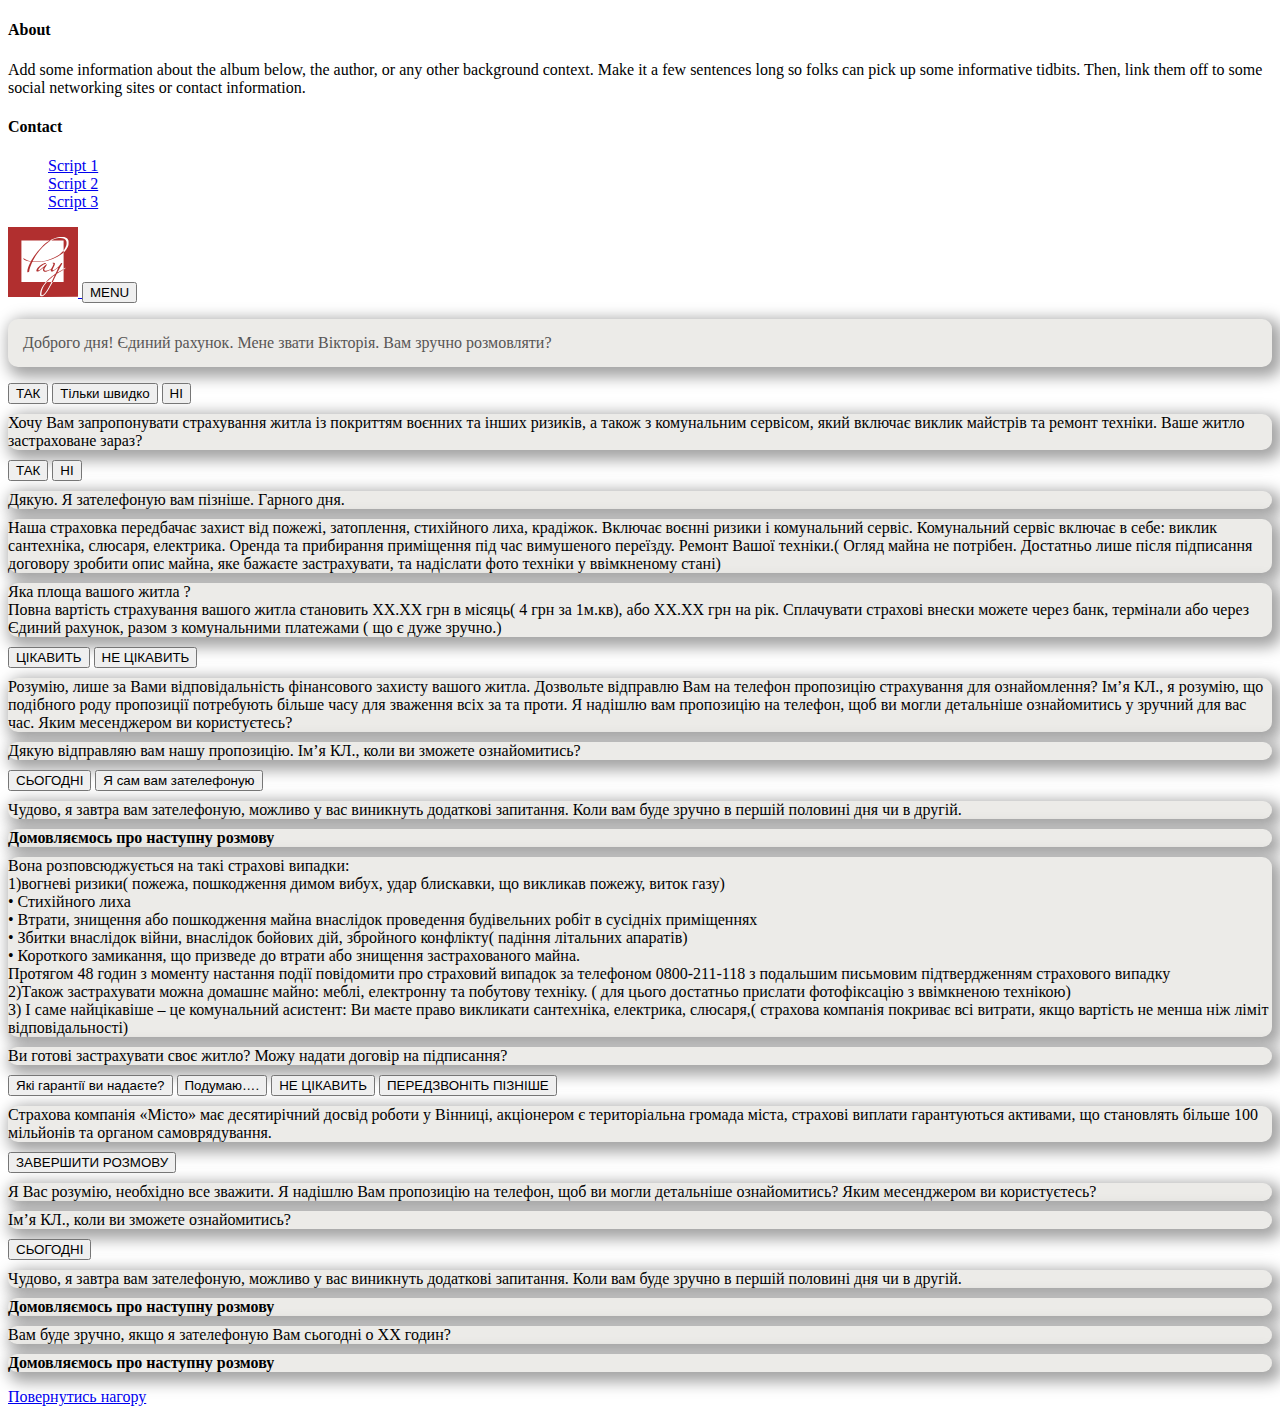
==== index.html @ 55d9eb2a "1" ====
<!doctype html>
<html lang="en">
  <head>
    <meta charset="utf-8">
    <meta name="viewport" content="width=device-width, initial-scale=1">
    <meta name="description" content="">
    <meta name="author" content="Mark Otto, Jacob Thornton, and Bootstrap contributors">
    <meta name="generator" content="Hugo 0.83.1">
    <title>Album example · Bootstrap v5.0</title>

    <link rel="canonical" href="https://getbootstrap.com/docs/5.0/examples/album/">

    

    <!-- Bootstrap core CSS -->
<link href="./assets/dist/css/bootstrap.min.css" rel="stylesheet">
<link rel="stylesheet" href="./css/main.css">

    <style>
      .bd-placeholder-img {
        font-size: 1.125rem;
        text-anchor: middle;
        -webkit-user-select: none;
        -moz-user-select: none;
        user-select: none;
      }

      @media (min-width: 768px) {
        .bd-placeholder-img-lg {
          font-size: 3.5rem;
        }
      }
    </style>

    
  </head>
  <body>
    
<header>
  <div class="collapse bg-dark" id="navbarHeader">
    <div class="container">
      <div class="row">
        <div class="col-sm-8 col-md-7 py-4">
          <h4 class="text-white">About</h4>
          <p class="text-muted">Add some information about the album below, the author, or any other background context. Make it a few sentences long so folks can pick up some informative tidbits. Then, link them off to some social networking sites or contact information.</p>
        </div>
        <div class="col-sm-4 offset-md-1 py-4">
          <h4 class="text-white">Contact</h4>
          <ul class="list-unstyled">
            <li><a href="#" class="text-white">Script 1</a></li>
            <li><a href="#" class="text-white">Script 2</a></li>
            <li><a href="#" class="text-white">Script 3</a></li>
          </ul>
        </div>
      </div>
    </div>
  </div>
  <div class="navbar navbar-lite bg-white shadow-sm">
    <div class="container">
      <a href="#" class="navbar-brand d-flex align-items-center">
        <img src="./img/logo.svg"  width="70" height="70" fill="none" stroke="currentColor" stroke-linecap="round" stroke-linejoin="round" stroke-width="2" aria-hidden="true" class="me-2" viewBox="0 0 24 24"><path d="M23 19a2 2 0 0 1-2 2H3a2 2 0 0 1-2-2V8a2 2 0 0 1 2-2h4l2-3h6l2 3h4a2 2 0 0 1 2 2z"/><circle cx="12" cy="13" r="4"/></img>
        
      </a>
      <button class="navbatoggler "r- type="button" data-bs-toggle="collapse" data-bs-target="#navbarHeader" aria-controls="navbarHeader" aria-expanded="false" aria-label="Toggle navigation">
        <span class="">MENU</span>
      </button>
    </div>
  </div>
</header>

<main>

  <section class="py-5 text-center container">
    <div class="row py-lg-5">
      <!--  Доброго дня! Єдиний рахунок. Мене звати Вікторія. Вам зручно
          розмовляти? -->
      <div class="main-text-box">
        <p class="main-text">
          Доброго дня! Єдиний рахунок. Мене звати Вікторія. Вам зручно
          розмовляти?
        </p>
      </div>
      <div class="answer_btn">
        <!-- answer -->
        <button
          r-type="button"
          data-bs-toggle="collapse"
          data-bs-target="#collapse-yes-1"
          class="btn btn-success"
          aria-expanded="false"
          aria-controls="collapse-yes-1"
        >
          ТАК
        </button>


        <button
        r-type="button"
        data-bs-toggle="collapse"
        data-bs-target="#collapse-yes-1"
        aria-expanded="false"
        aria-controls="collapse-yes-1"
       class="btn btn-warning"
        >
          Тільки швидко
        </button>

        <button
        r-type="button"
        data-bs-toggle="collapse"
        data-bs-target="#collapse-no-1"
        aria-expanded="false"
        aria-controls="collapse-no-1"
        class="btn btn-danger"
        >
          НІ
        </button>

      </div>
     
        
      <div class="collapse" id="collapse-yes-1">
        <div class="card card-body main-text-box">
          Хочу Вам запропонувати страхування житла із покриттям воєнних та інших
          ризиків, а також з комунальним сервісом, який включає виклик майстрів
          та ремонт техніки. Ваше житло застраховане зараз?
        </div>
        <div class="answer_btn">
          <button
            r-type="button"
            data-bs-toggle="collapse"
            data-bs-target="#collapseExample"
            class="btn btn-success"
            aria-expanded="false"
            aria-controls="collapseExample"
          >
            ТАК
          </button>
          
          <button
          r-type="button"
          data-bs-toggle="collapse"
          data-bs-target="#collapseExample"
          aria-expanded="false"
          aria-controls="collapseExample"
          class="btn btn-danger"
          >
            НІ
          </button>
        </div>

    </div>
    <!-- call later -->
    <div class="collapse" id="collapse-no-1">
      <div class="card card-body main-text-box">
       Дякую. Я зателефоную вам пізніше. Гарного дня. 
      </div>
    </div>
    <!--  -->
  <!-- PRESENTATION -->
  <div class="collapse" id="collapseExample">
    <div class="card card-body main-text-box">
      Наша  страховка передбачає захист від пожежі, затоплення, стихійного лиха, крадіжок. Включає воєнні ризики і комунальний сервіс. Комунальний сервіс включає в себе: виклик сантехніка, слюсаря, електрика. Оренда та прибирання приміщення під час вимушеного переїзду. Ремонт Вашої техніки.( Огляд майна не потрібен. Достатньо лише після підписання договору зробити опис майна, яке бажаєте застрахувати, та надіслати фото техніки у ввімкненому стані)
    </div>
    <div class="card card-body main-text-box">
      Яка площа вашого житла ?<br>
      Повна вартість страхування вашого житла становить   ХХ.ХХ грн в місяць( 4 грн за 1м.кв), або ХХ.ХХ грн на рік.  Сплачувати страхові внески можете через банк, термінали або через Єдиний рахунок, разом з комунальними платежами ( що є дуже зручно.) 
    </div>
  
    <div class="answer_btn">
      <button
        r-type="button"
        data-bs-toggle="collapse"
        data-bs-target="#collapseExampleas"
        class="btn btn-success"
        aria-expanded="false"
        aria-controls="collapseExampleas"
      >
        ЦІКАВИТЬ
      </button>
      
      <button
      r-type="button"
      data-bs-toggle="collapse"
      data-bs-target="#collapseExampledf"
      
      aria-expanded="false"
      aria-controls="collapseExampledf"
      class="btn btn-danger"
      >
        НЕ ЦІКАВИТЬ
      </button>
    </div>
    <!-- and -->
    <div class="collapse" id="collapseExampledf">
      <div class="card card-body main-text-box">
        Розумію, лише за Вами відповідальність фінансового захисту вашого житла. Дозвольте відправлю Вам на телефон пропозицію страхування для ознайомлення?
        Ім’я КЛ., я розумію, що подібного роду пропозиції потребують більше часу для зваження всіх за та проти. Я надішлю вам пропозицію на телефон, щоб ви могли детальніше ознайомитись у зручний для вас час.
        Яким месенджером ви користуєтесь? 
      </div>
          <div class="card card-body main-text-box">
          Дякую відправляю вам нашу пропозицію. Ім’я  КЛ., коли ви зможете ознайомитись? 
          </div>
          <div class="answer_btn">
            <button
              r-type="button"
              data-bs-toggle="collapse"
              data-bs-target="#collapseExamplezz"
              class="btn btn-success"
              aria-expanded="false"
              aria-controls="collapseExamplezz"
            >
              СЬОГОДНІ
            </button>
            
            <button
              type="button"
              data-toggle="collapse"
              id="1_no"
              class="btn btn-danger"
            >
              Я сам вам зателефоную
            </button>
          </div>
    </div>
    
    <div class="collapse" id="collapseExamplezz">
      <div class="card card-body main-text-box">
        Чудово, я завтра вам зателефоную, можливо у вас виникнуть додаткові запитання. Коли вам буде зручно в першій половині дня чи в другій.<br>
      </div>
      <div class="card card-body main-text-box">
      <strong>Домовляємось про наступну розмову</strong> 
      </div>
    </div>
      
      <!-- and -->


<!-- цікавить -->
<div class="collapse" id="collapseExampleas">
  <div class="card card-body main-text-box">
    Вона розповсюджується на такі страхові випадки:<br>
    1)вогневі ризики( пожежа, пошкодження димом вибух, удар блискавки, що викликав пожежу, виток газу) <br>
    •	Стихійного лиха <br>
    •	Втрати, знищення або пошкодження майна внаслідок проведення будівельних робіт в сусідніх приміщеннях<br>
    •	Збитки внаслідок війни, внаслідок бойових дій, збройного конфлікту( падіння літальних апаратів)<br>
    •	Короткого замикання, що призведе до втрати або знищення застрахованого майна.<br>
     Протягом 48 годин з моменту настання події повідомити про страховий випадок за телефоном 0800-211-118 з подальшим письмовим підтвердженням страхового випадку<br>
    
    2)Також застрахувати можна домашнє майно: меблі, електронну та побутову техніку. ( для цього достатньо прислати фотофіксацію з ввімкненою технікою)<br>
    3) І саме найцікавіше – це комунальний  асистент: Ви маєте право викликати сантехніка, електрика, слюсаря,( страхова компанія покриває всі витрати, якщо вартість не менша ніж ліміт відповідальності)<br>
    
  </div>
      <div class="card card-body main-text-box">
        Ви готові застрахувати своє житло? Можу надати договір на підписання?    
      </div>

 <div class="answer_btn">
    <button
      r-type="button"
      data-bs-toggle="collapse"
      data-bs-target="#collapseExamplezx"
      class="btn btn-success"
      aria-expanded="false"
      aria-controls="collapseExamplezx"
    >
    Які гарантії ви надаєте?
    </button>
    
    <button
    r-type="button"
    data-bs-toggle="collapse"
    data-bs-target="#collapseExamplepp"
    aria-expanded="false"
    aria-controls="collapseExamplepp"
    class="btn btn-warning"
    >
    Подумаю….
    </button>
    <button
      r-type="button"
      data-bs-toggle="collapse"
      data-bs-target="#collapseExampledf"
      
      aria-expanded="false"
      aria-controls="collapseExampledf"
      class="btn btn-danger"
      >
        НЕ ЦІКАВИТЬ
      </button>
      <button
      r-type="button"
      data-bs-toggle="collapse"
      data-bs-target="#collapseExampleff"
      
      aria-expanded="false"
      aria-controls="collapseExampleff"
      class="btn btn-info"
      >
       ПЕРЕДЗВОНІТЬ ПІЗНІШЕ
      </button>

  </div>
  <!-- які гарантії -->
  <div class="collapse" id="collapseExamplezx">
    <div class="card card-body main-text-box">
      Страхова компанія «Місто» має десятирічний досвід роботи у Вінниці, акціонером є територіальна громада міста, страхові виплати гарантуються активами, що становлять більше 100 мільйонів та органом самоврядування.      
    </div>
  
   <div class="answer_btn">
      <button
        r-type="button"
        data-bs-toggle="collapse"
        data-bs-target="#collapseExample.yes.2"
        class="btn btn-success"
        aria-expanded="false"
        aria-controls="collapseExample.yes.2"
      >
      ЗАВЕРШИТИ РОЗМОВУ
      </button>
      
     
        
  
    </div>
  </div>
<!-- подумаю -->
<div class="collapse" id="collapseExamplepp">
  <div class="card card-body main-text-box">
    Я Вас розумію, необхідно все зважити. Я  надішлю  Вам пропозицію на телефон, щоб ви могли детальніше ознайомитись?  Яким месенджером ви користуєтесь? 
  </div>
  <div class="card card-body main-text-box">
      Ім’я  КЛ., коли ви зможете ознайомитись?
  </div>
    

 <div class="answer_btn">
    <button
      r-type="button"
      data-bs-toggle="collapse"
      data-bs-target="#collapseExamplert"
      class="btn btn-success"
      aria-expanded="false"
      aria-controls="collapseExamplert"
    >
    СЬОГОДНІ
    </button>
  </div>
</div>
<div class="collapse" id="collapseExamplert">
  <div class="card card-body main-text-box">
    Чудово, я завтра вам зателефоную, можливо у вас виникнуть додаткові запитання. Коли вам буде зручно в першій половині дня чи в другій.<br>
  </div>
  <div class="card card-body main-text-box">
  <strong>Домовляємось про наступну розмову</strong> 
  </div>
  </div>
  <div class="collapse" id="collapseExampleff">
    <div class="card card-body main-text-box">
      Вам буде зручно, якщо я зателефоную Вам сьогодні о ХХ годин?     </div>
    <div class="card card-body main-text-box">
    <strong>Домовляємось про наступну розмову</strong> 
    </div>
    </div>
  


  </section>

  



<footer class="text-muted py-5">
  <div class="container">
    <p class="float-end mb-1">
      <a href="#">Повернутись нагору</a>
    </p>
  </div>
</footer>


    <script src="./assets/dist/js/bootstrap.bundle.min.js"></script>

      
  </body>
</html>
---- css/main.css ----
body {
  text-decoration: none;
  /* margin: 0 45px; */
}
li {
  list-style-type: none;
}
.logo {
  width: 70px;
  height: 70px;
}
.header_list {
  margin-top: 15px;
  display: flex;
  align-items: center;
  justify-content: space-between;
}

.main-text-box{
    background-color: rgb(236, 235, 232);
    -webkit-box-shadow: 5px 5px 15px 5px #A3A3A3; 
box-shadow: 5px 5px 15px 5px #A3A3A3;
border: 1px solid none;
border-radius: 10px;
margin-bottom: 10px;
}
.main-text{
    color: #575555;
    padding: 15px;
   
}
.answer_btn{
margin: 0 55px 10px 0;

}
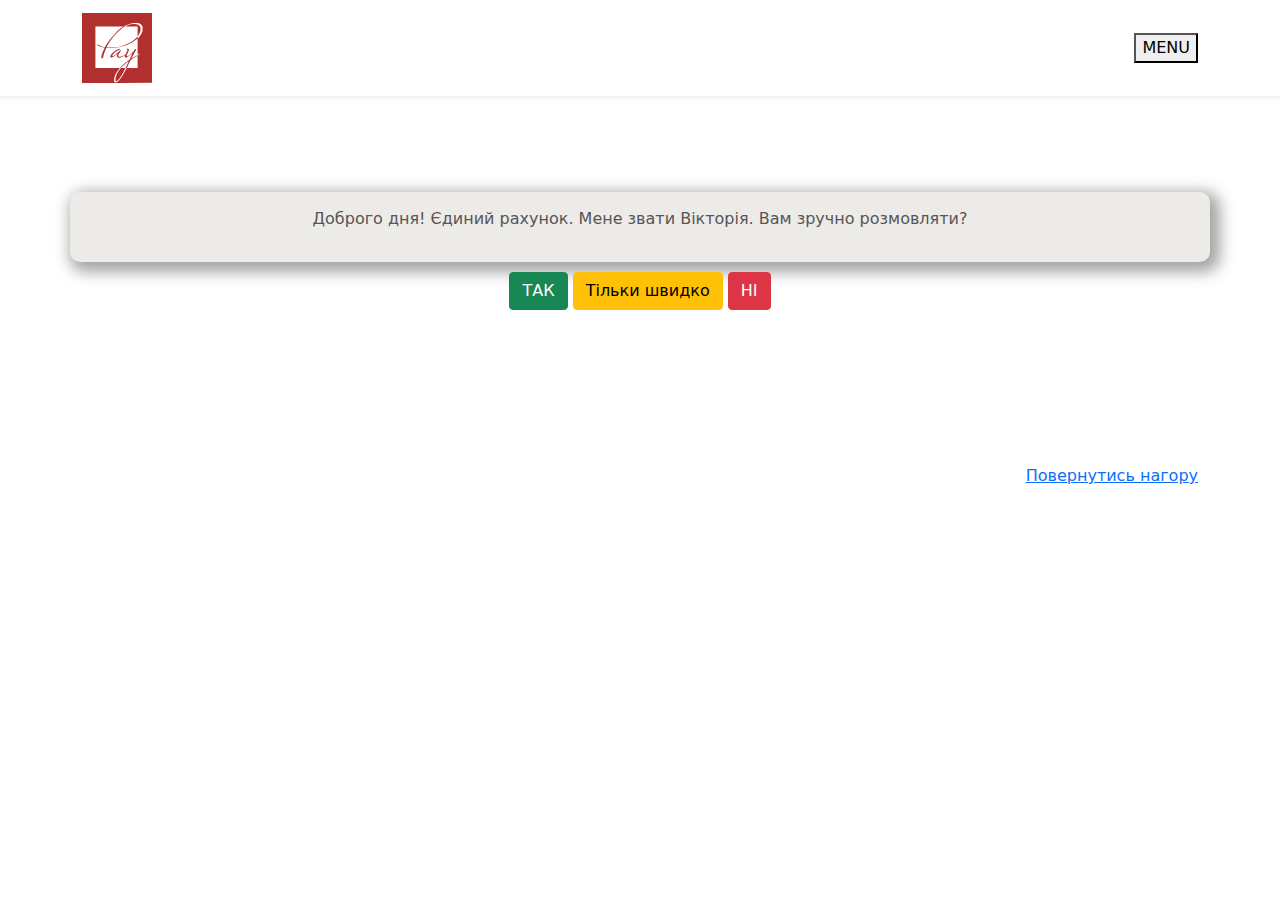
==== commit 575bd9f7: "Update index.html" ====
--- a/index.html
+++ b/index.html
@@ -13,7 +13,7 @@
     
 
     <!-- Bootstrap core CSS -->
-<link href="./assets/dist/css/bootstrap.min.css" rel="stylesheet">
+<link href="./css/bootstrap.min.css" rel="stylesheet">
 <link rel="stylesheet" href="./css/main.css">
 
     <style>
@@ -380,7 +380,7 @@
 </footer>
 
 
-    <script src="./assets/dist/js/bootstrap.bundle.min.js"></script>
+    <script src="/assets/dist/js/bootstrap.bundle.min.js"></script>
 
       
   </body>
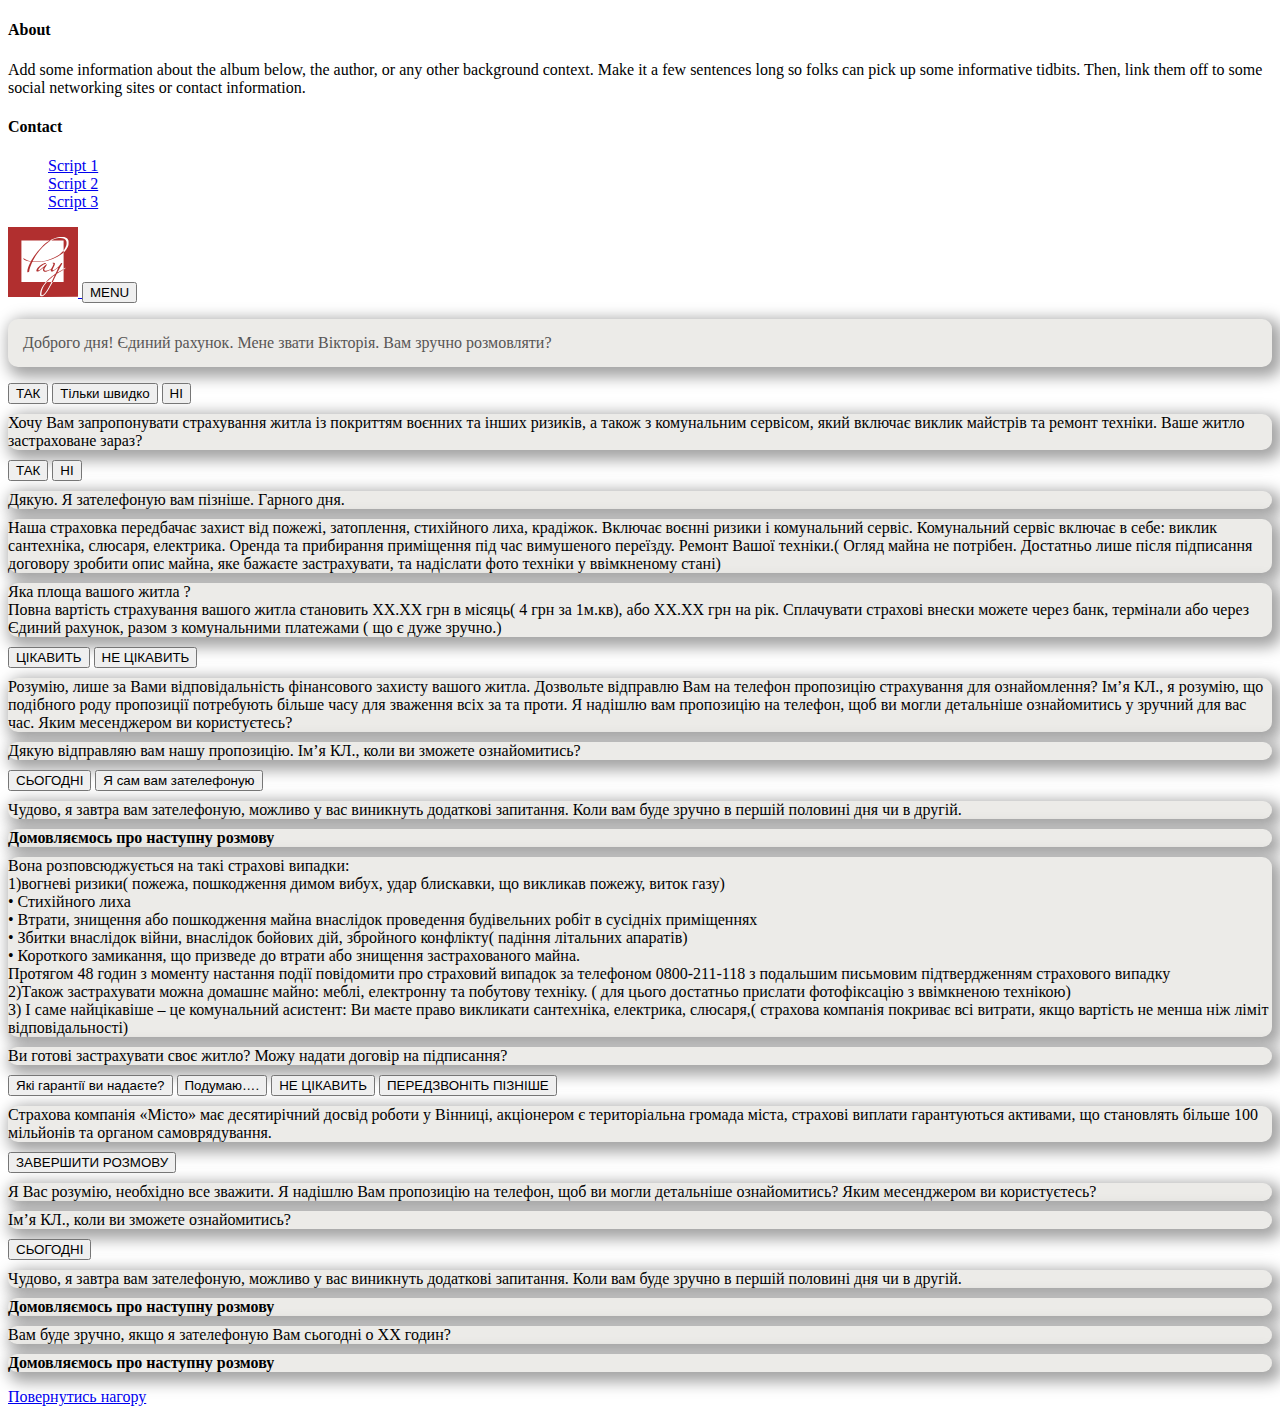
==== commit 5040dff1: "Update index.html" ====
--- a/index.html
+++ b/index.html
@@ -13,7 +13,7 @@
     
 
     <!-- Bootstrap core CSS -->
-<link href="./css/bootstrap.min.css" rel="stylesheet">
+<link href="./assets/dist/css/bootstrap.min.css" rel="stylesheet">
 <link rel="stylesheet" href="./css/main.css">
 
     <style>
@@ -380,7 +380,7 @@
 </footer>
 
 
-    <script src="/assets/dist/js/bootstrap.bundle.min.js"></script>
+    <script src="./assets/dist/js/bootstrap.bundle.min.js"></script>
 
       
   </body>
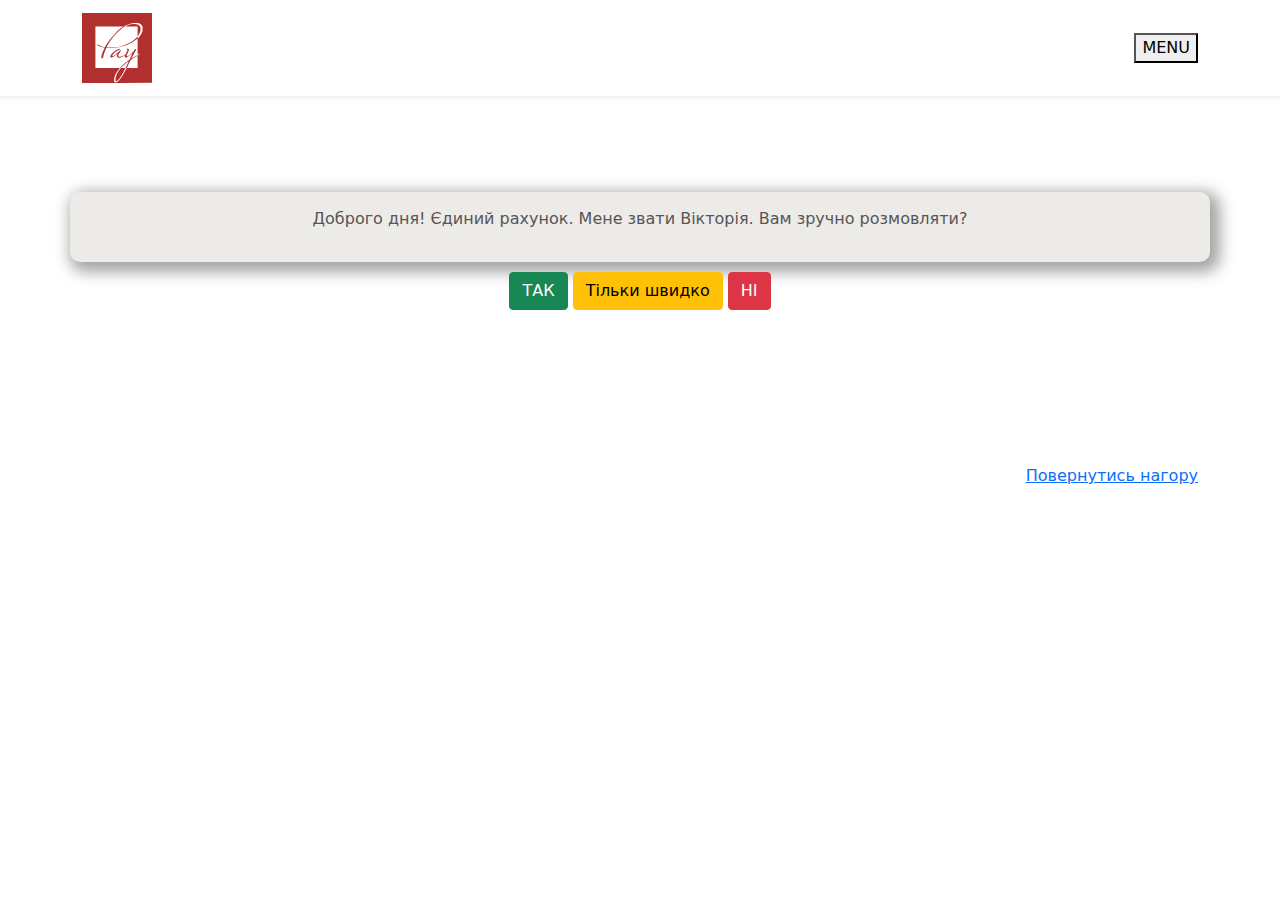
==== commit d220996a: "Update index.html" ====
--- a/index.html
+++ b/index.html
@@ -13,7 +13,7 @@
     
 
     <!-- Bootstrap core CSS -->
-<link href="./assets/dist/css/bootstrap.min.css" rel="stylesheet">
+<link href="./css/bootstrap.min.css" rel="stylesheet">
 <link rel="stylesheet" href="./css/main.css">
 
     <style>
@@ -380,7 +380,7 @@
 </footer>
 
 
-    <script src="./assets/dist/js/bootstrap.bundle.min.js"></script>
+    <script src="./js/bootstrap.bundle.min.js"></script>
 
       
   </body>
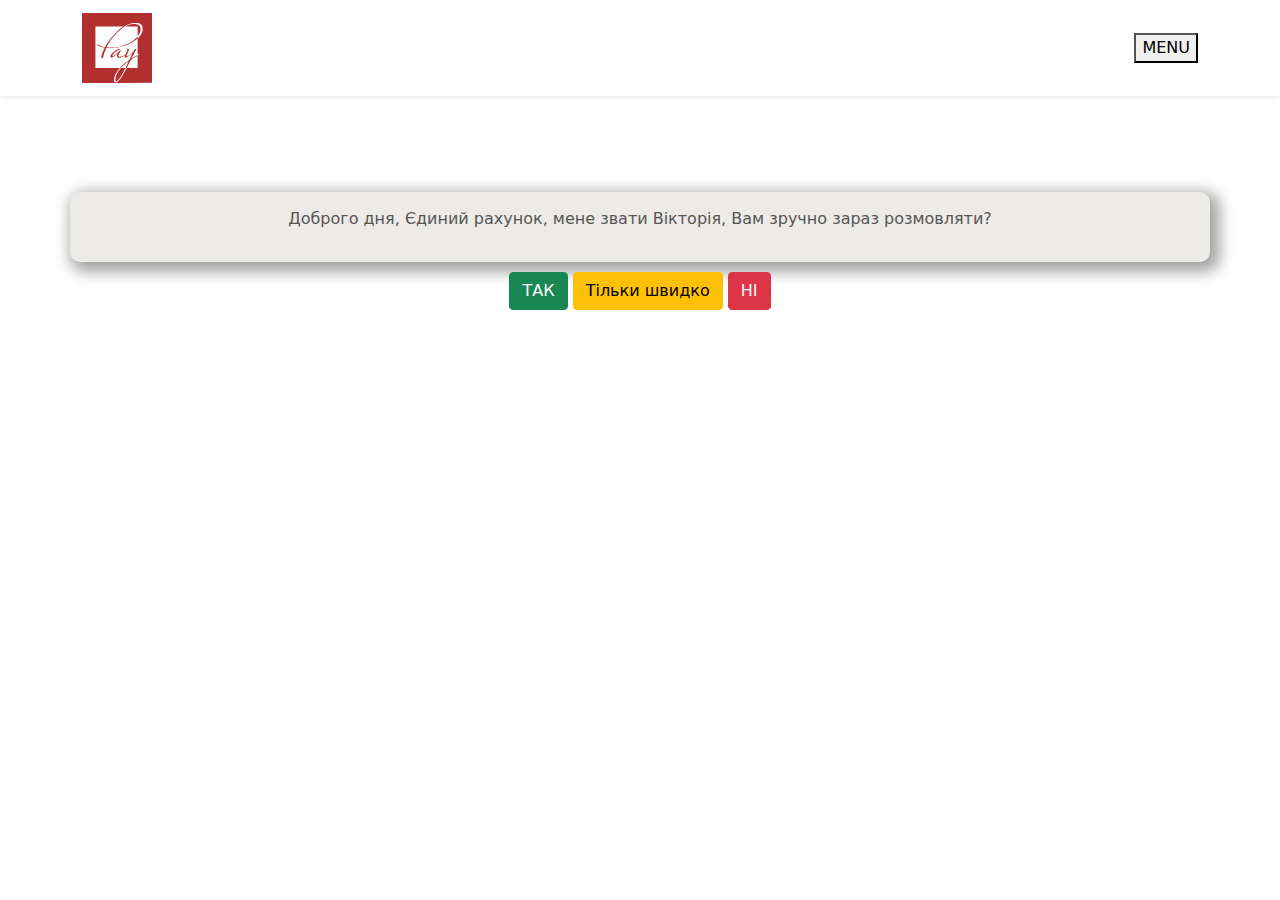
==== commit 16c5ffe8: "Merge branch 'main' of https://github.com/OlexandrYaremchuk/pay.vn.ua.sales-script" ====
--- a/index.html
+++ b/index.html
@@ -4,9 +4,10 @@
     <meta charset="utf-8">
     <meta name="viewport" content="width=device-width, initial-scale=1">
     <meta name="description" content="">
-    <meta name="author" content="Mark Otto, Jacob Thornton, and Bootstrap contributors">
-    <meta name="generator" content="Hugo 0.83.1">
-    <title>Album example · Bootstrap v5.0</title>
+    <meta name="author" content="Olexandr Yaremchuk">
+    <meta name="generator" content="pay.vn.ua">
+    <title>Скрипти розмов</title>
+    <link rel="icon" href="./img/icon.png" type="image/x-icon">
 
     <link rel="canonical" href="https://getbootstrap.com/docs/5.0/examples/album/">
 
@@ -41,15 +42,16 @@
     <div class="container">
       <div class="row">
         <div class="col-sm-8 col-md-7 py-4">
-          <h4 class="text-white">About</h4>
-          <p class="text-muted">Add some information about the album below, the author, or any other background context. Make it a few sentences long so folks can pick up some informative tidbits. Then, link them off to some social networking sites or contact information.</p>
+          <h4 class="text-white">Як користуватись</h4>
+          <p class="text-muted">Виберітьскрипт, по якому плануєте працювати. В текстовому полі знаходиться ваш варіант відповіді клієнта. В кольорових кнопках під текстовим полем - ймовірна відповідь клієнта. В процесі роботи скрипта текстові блоки залишаються відкртими, щоб ви мали змогу, в залежності від перебігу розмови, отримати відповідь на те чи ніше питання.  </p>
         </div>
         <div class="col-sm-4 offset-md-1 py-4">
-          <h4 class="text-white">Contact</h4>
+          <h4 class="text-white">Перелік скриптів</h4>
           <ul class="list-unstyled">
-            <li><a href="#" class="text-white">Script 1</a></li>
-            <li><a href="#" class="text-white">Script 2</a></li>
-            <li><a href="#" class="text-white">Script 3</a></li>
+            <li><a href="./index.html" class="text-white">СК «Місто»</a></li>
+            <li><a href="./incoming_call.html" class="text-white">Вхідний дзвінок</a></li>
+            <li><a href="./out_call.html" class="text-white">Вихідний дзвінок</a></li>
+
           </ul>
         </div>
       </div>
@@ -76,9 +78,9 @@
           розмовляти? -->
       <div class="main-text-box">
         <p class="main-text">
-          Доброго дня! Єдиний рахунок. Мене звати Вікторія. Вам зручно
-          розмовляти?
+          Доброго дня,  Єдиний рахунок, мене звати Вікторія, Вам зручно зараз розмовляти? 
         </p>
+        
       </div>
       <div class="answer_btn">
         <!-- answer -->
@@ -228,7 +230,7 @@
       <div class="card card-body main-text-box">
         Чудово, я завтра вам зателефоную, можливо у вас виникнуть додаткові запитання. Коли вам буде зручно в першій половині дня чи в другій.<br>
       </div>
-      <div class="card card-body main-text-box">
+      <div class="card card-body main-text-box strong-st">
       <strong>Домовляємось про наступну розмову</strong> 
       </div>
     </div>
@@ -351,14 +353,14 @@
   <div class="card card-body main-text-box">
     Чудово, я завтра вам зателефоную, можливо у вас виникнуть додаткові запитання. Коли вам буде зручно в першій половині дня чи в другій.<br>
   </div>
-  <div class="card card-body main-text-box">
+  <div class="card card-body main-text-box strong-st">
   <strong>Домовляємось про наступну розмову</strong> 
   </div>
   </div>
   <div class="collapse" id="collapseExampleff">
     <div class="card card-body main-text-box">
       Вам буде зручно, якщо я зателефоную Вам сьогодні о ХХ годин?     </div>
-    <div class="card card-body main-text-box">
+    <div class="card card-body main-text-box strong-st">
     <strong>Домовляємось про наступну розмову</strong> 
     </div>
     </div>
--- a/css/main.css
+++ b/css/main.css
@@ -1,3 +1,10 @@
+a{
+  text-decoration: none;
+  color: white;
+}
+a:hover{
+  color: white;
+}
 body {
   text-decoration: none;
   /* margin: 0 45px; */
@@ -32,4 +39,12 @@
 .answer_btn{
 margin: 0 55px 10px 0;
 
+}
+.strong-st{
+  background-color: #0388fc;
+}  
+.list{
+  text-align: left;
+  color: white;
+  font-weight: 400;
 }